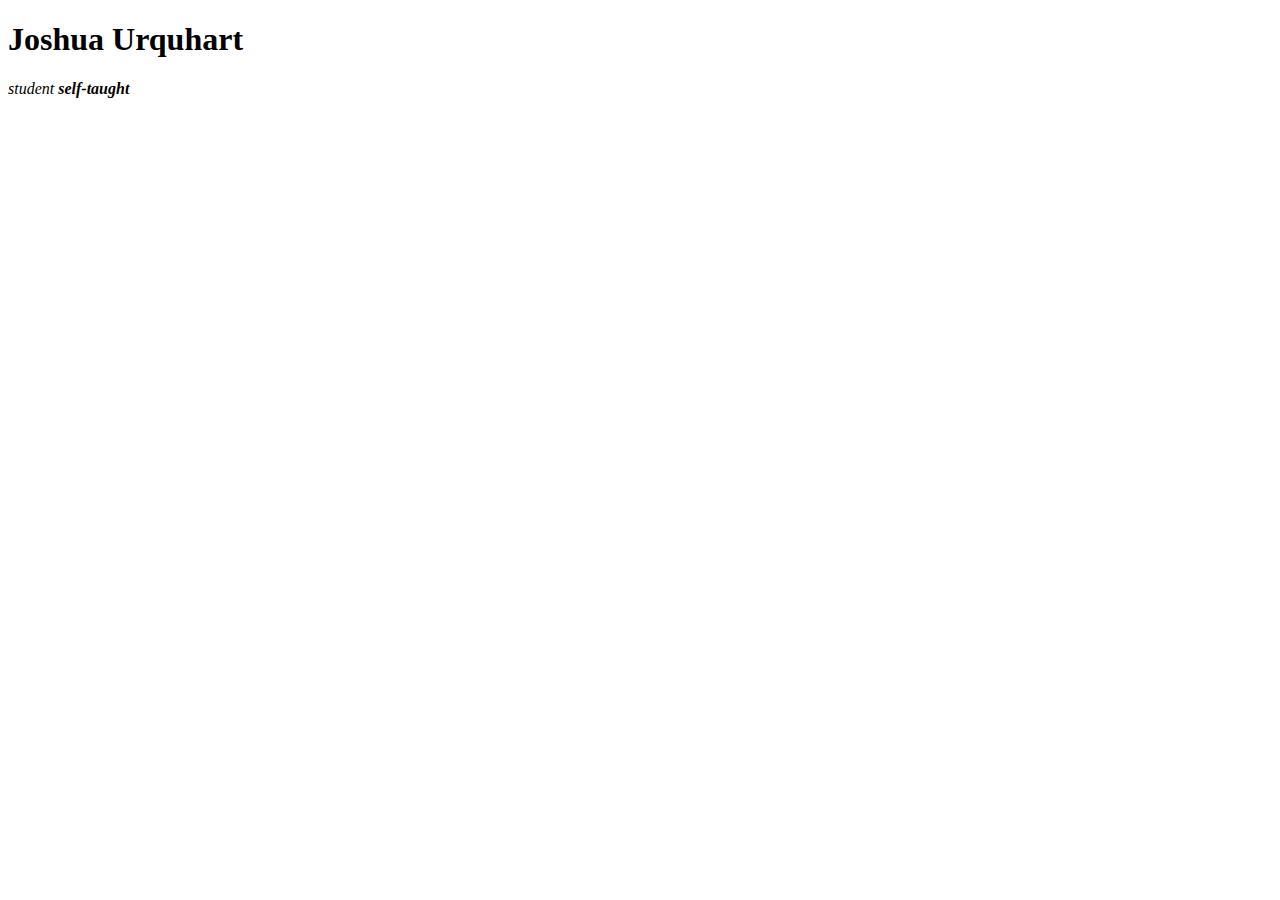
==== Html-Personal-Site/index.html @ e2ff13c8 "it's a Start" ====
<!DOCTYPE html>
<html lang="en">
  <head>
    <meta charset="UTF-8" />
    <meta http-equiv="X-UA-Compatible" content="IE=edge" />
    <meta name="viewport" content="width=device-width, initial-scale=1.0" />
    <title>Josh-U Personal site</title>
  </head>
  <body>
    <h1>Joshua Urquhart</h1>
    <p>
      <em>student <strong>self-taught</strong></em>
    </p>
  </body>
</html>
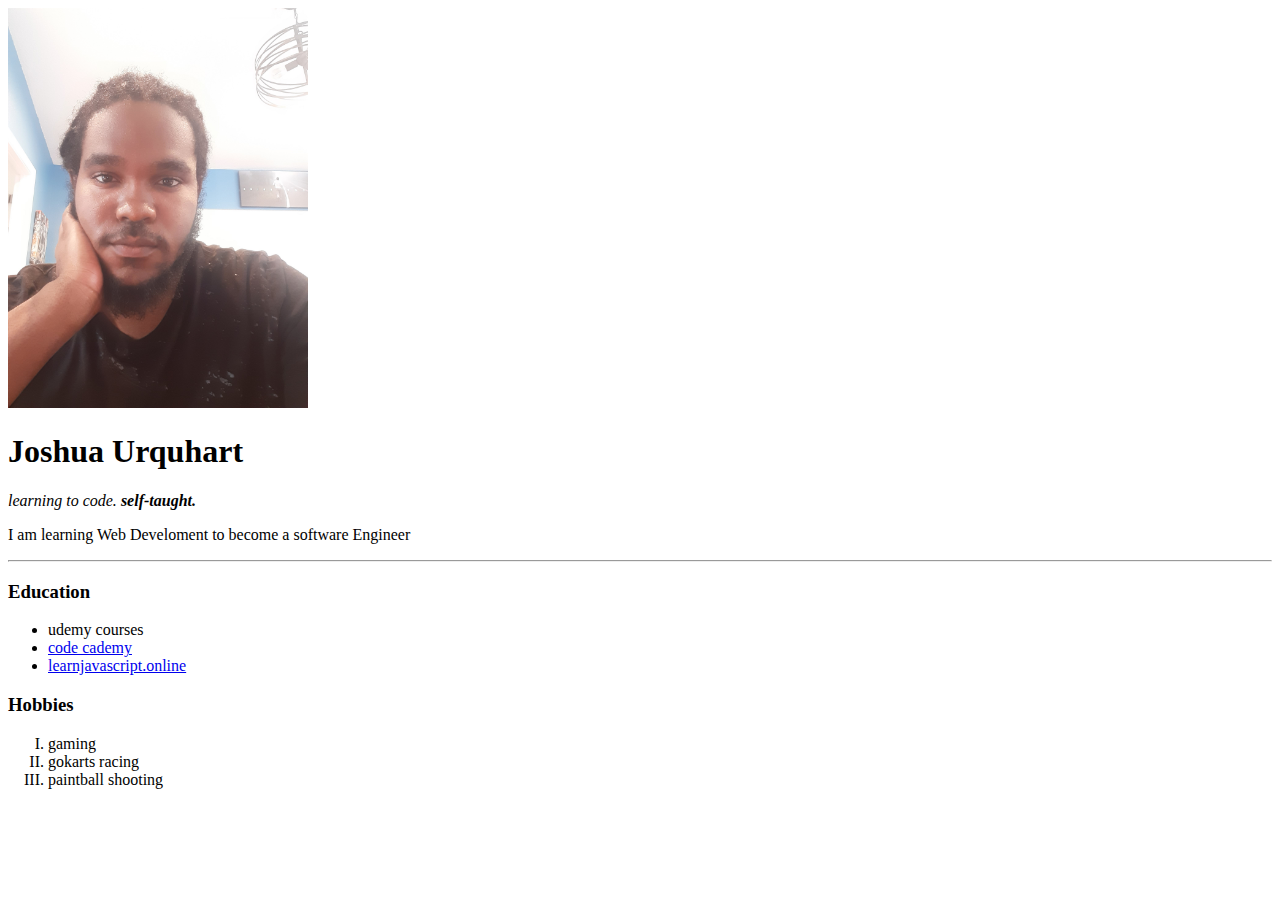
==== commit 7f1c4cd6: "getting started" ====
--- a/Html-Personal-Site/index.html
+++ b/Html-Personal-Site/index.html
@@ -7,9 +7,26 @@
     <title>Josh-U Personal site</title>
   </head>
   <body>
+    <img src="./Images/Josh.jpg" alt="Joshua picture" height="400px" />
     <h1>Joshua Urquhart</h1>
     <p>
-      <em>student <strong>self-taught</strong></em>
+      <em>learning to code. <strong>self-taught.</strong></em>
     </p>
+    <p>I am learning Web Develoment to become a software Engineer</p>
+    <hr />
+    <h3>Education</h3>
+    <ul>
+      <li>udemy courses</li>
+      <li><a href="https://www.codecademy.com/">code cademy</a></li>
+      <li>
+        <a href="https://learnjavascript.online/">learnjavascript.online</a>
+      </li>
+    </ul>
+    <h3>Hobbies</h3>
+    <ol type="I">
+      <li>gaming</li>
+      <li>gokarts racing</li>
+      <li>paintball shooting</li>
+    </ol>
   </body>
 </html>
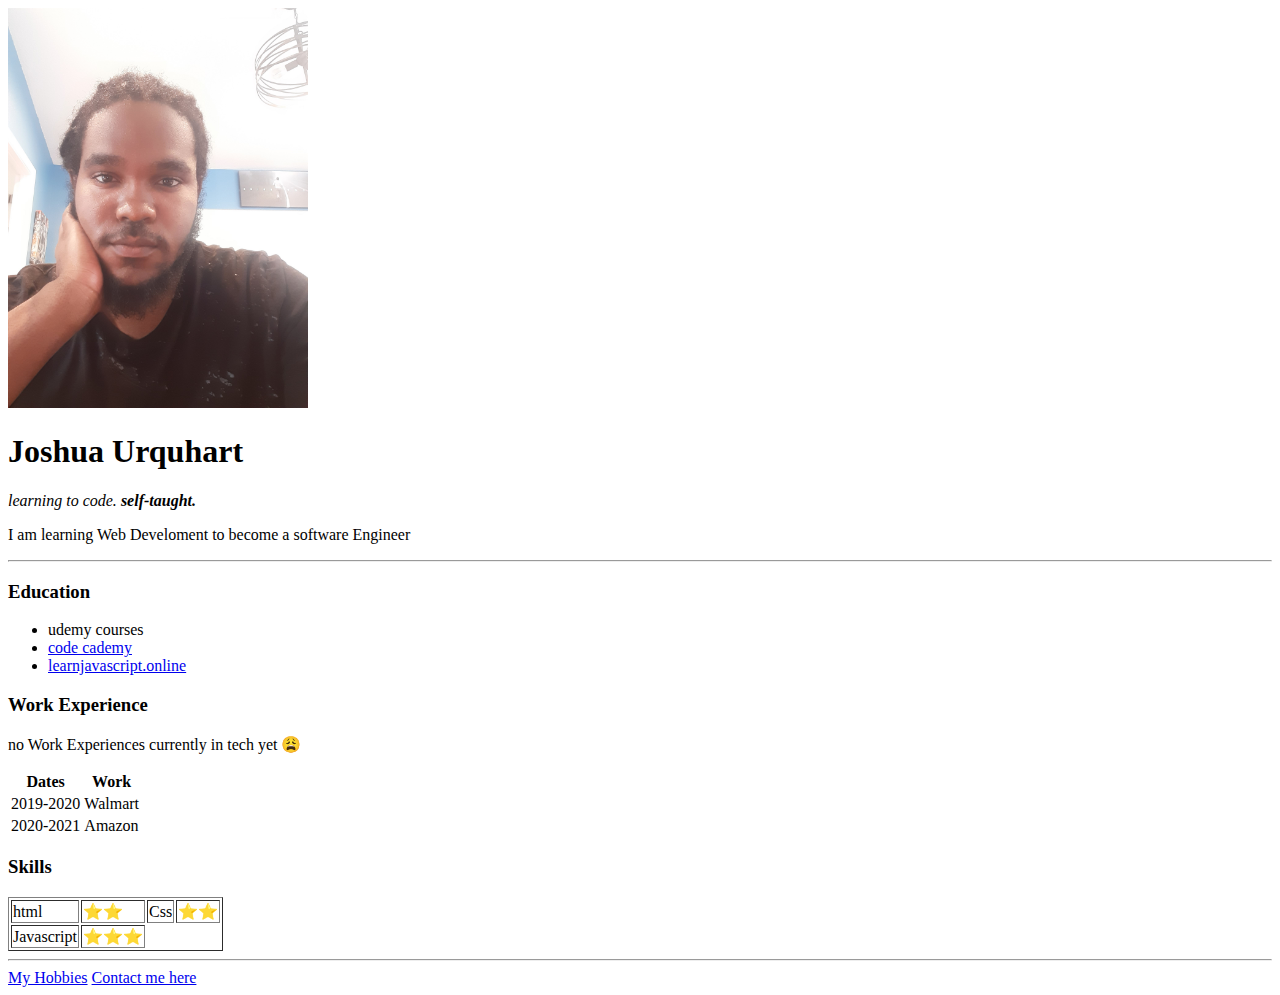
==== commit 346f1df5: "working with table" ====
--- a/Html-Personal-Site/index.html
+++ b/Html-Personal-Site/index.html
@@ -22,11 +22,40 @@
         <a href="https://learnjavascript.online/">learnjavascript.online</a>
       </li>
     </ul>
-    <h3>Hobbies</h3>
-    <ol type="I">
-      <li>gaming</li>
-      <li>gokarts racing</li>
-      <li>paintball shooting</li>
-    </ol>
+    <h3>Work Experience</h3>
+    <p>no Work Experiences currently in tech yet 😩</p>
+    <table>
+      <thead>
+        <tr>
+          <th>Dates</th>
+          <th>Work</th>
+        </tr>
+      </thead>
+      <tr>
+        <td>2019-2020</td>
+        <td>Walmart</td>
+      </tr>
+      <tr>
+        <td>2020-2021</td>
+        <td>Amazon</td>
+      </tr>
+      <tfoot></tfoot>
+    </table>
+    <h3>Skills</h3>
+    <table border="1">
+      <tr>
+        <td>html</td>
+        <td>⭐️⭐️</td>
+        <td>Css</td>
+        <td>⭐️⭐️</td>
+      </tr>
+      <tr>
+        <td>Javascript</td>
+        <td>⭐️⭐️⭐️</td>
+      </tr>
+    </table>
+    <hr />
+    <a href="hobbies.html">My Hobbies</a>
+    <a href="contact-me.html">Contact me here</a>
   </body>
 </html>
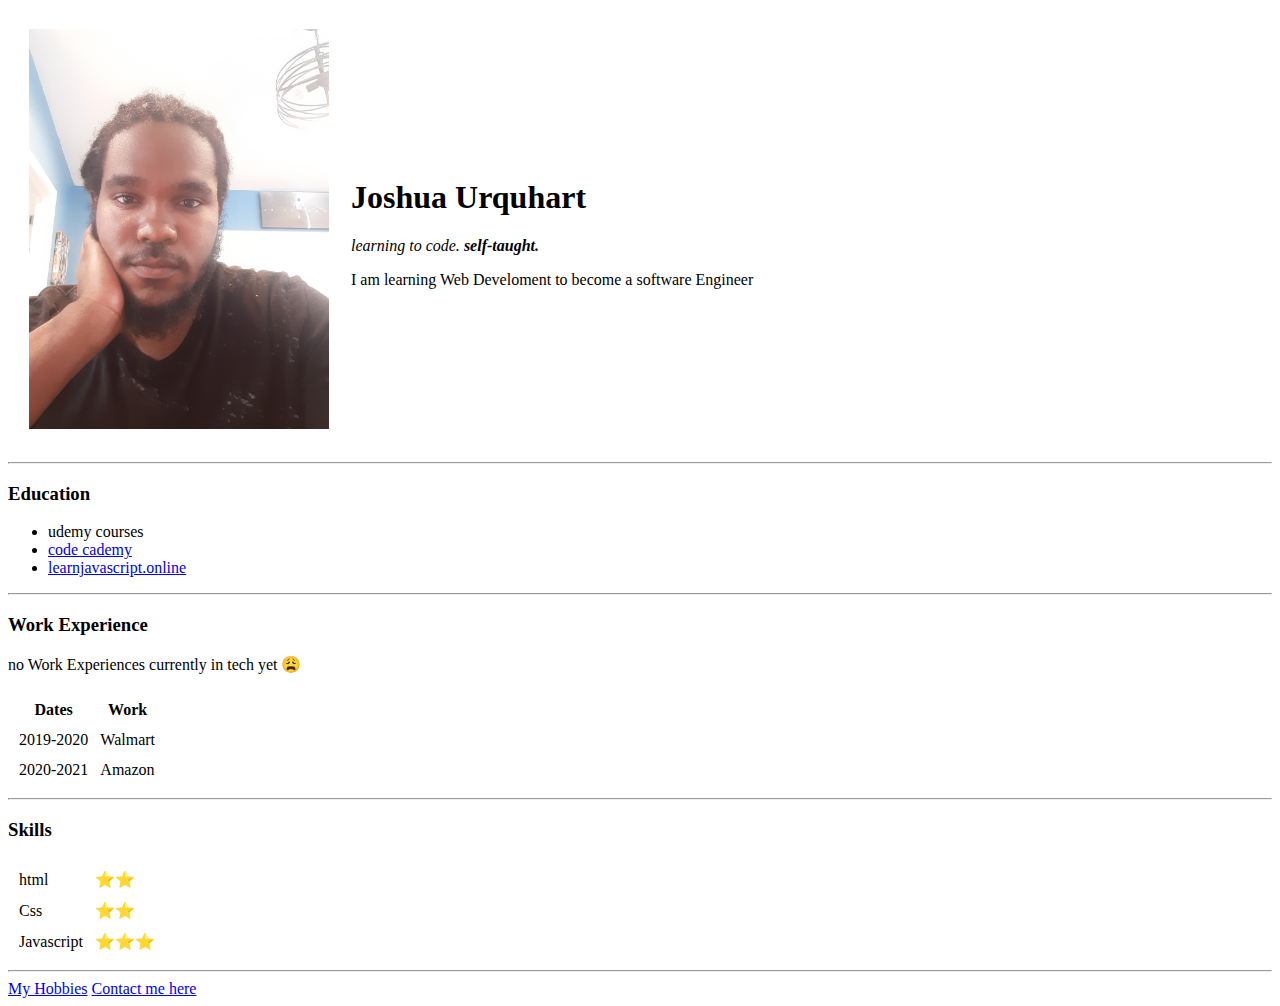
==== commit 58239394: "forms" ====
--- a/Html-Personal-Site/index.html
+++ b/Html-Personal-Site/index.html
@@ -7,12 +7,20 @@
     <title>Josh-U Personal site</title>
   </head>
   <body>
-    <img src="./Images/Josh.jpg" alt="Joshua picture" height="400px" />
-    <h1>Joshua Urquhart</h1>
-    <p>
-      <em>learning to code. <strong>self-taught.</strong></em>
-    </p>
-    <p>I am learning Web Develoment to become a software Engineer</p>
+    <table cellspacing="20">
+      <tr>
+        <td>
+          <img src="./Images/Josh.jpg" alt="Joshua picture" height="400px" />
+        </td>
+        <td>
+          <h1>Joshua Urquhart</h1>
+          <p>
+            <em>learning to code. <strong>self-taught.</strong></em>
+          </p>
+          <p>I am learning Web Develoment to become a software Engineer</p>
+        </td>
+      </tr>
+    </table>
     <hr />
     <h3>Education</h3>
     <ul>
@@ -22,9 +30,10 @@
         <a href="https://learnjavascript.online/">learnjavascript.online</a>
       </li>
     </ul>
+    <hr />
     <h3>Work Experience</h3>
     <p>no Work Experiences currently in tech yet 😩</p>
-    <table>
+    <table cellspacing="10">
       <thead>
         <tr>
           <th>Dates</th>
@@ -41,11 +50,14 @@
       </tr>
       <tfoot></tfoot>
     </table>
+    <hr />
     <h3>Skills</h3>
-    <table border="1">
+    <table cellspacing="10">
       <tr>
         <td>html</td>
         <td>⭐️⭐️</td>
+      </tr>
+      <tr>
         <td>Css</td>
         <td>⭐️⭐️</td>
       </tr>
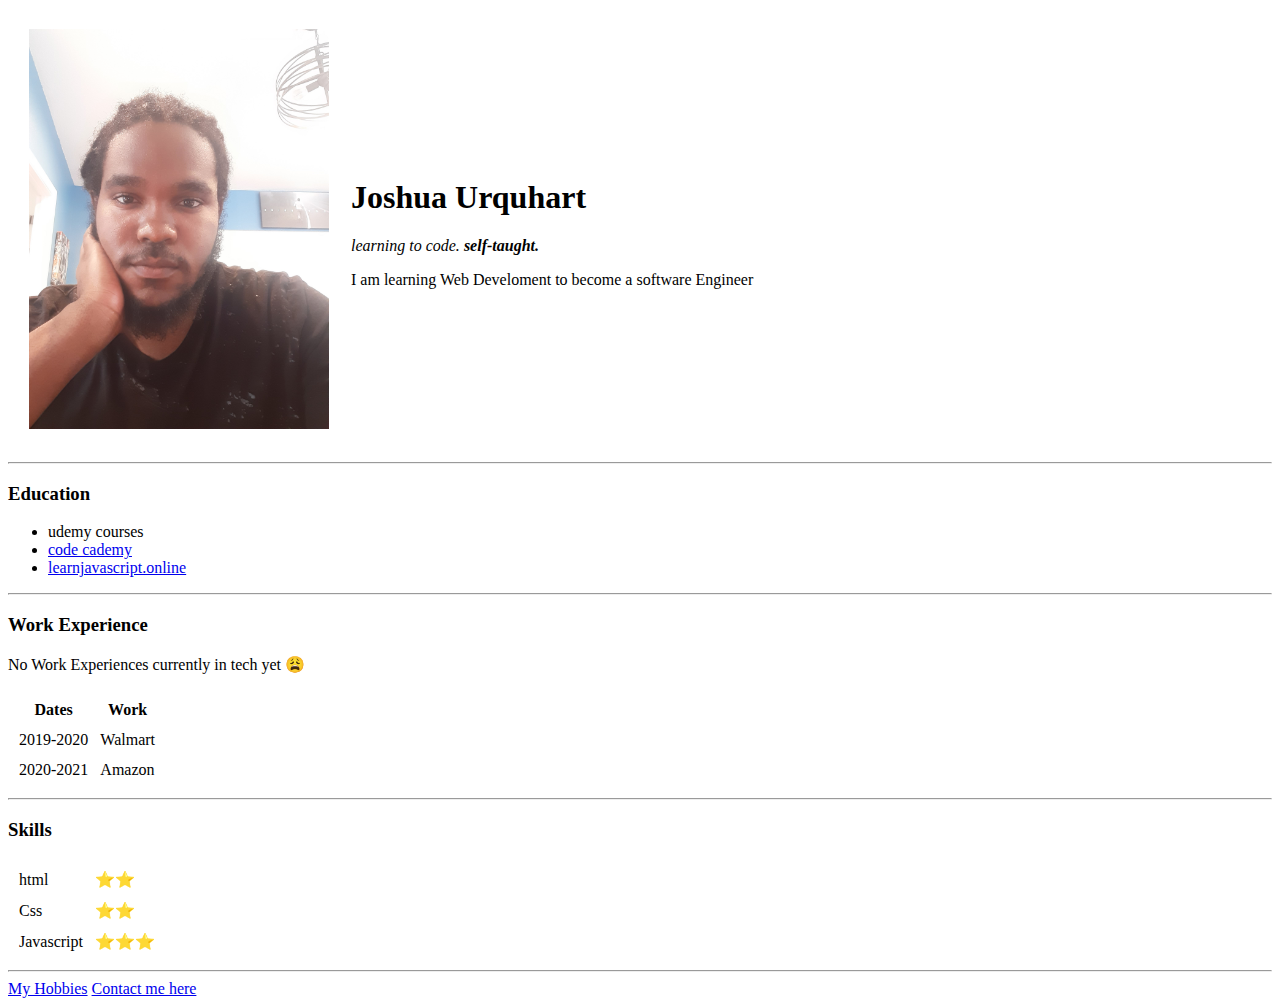
==== commit d2d67034: "forms" ====
--- a/Html-Personal-Site/index.html
+++ b/Html-Personal-Site/index.html
@@ -21,6 +21,7 @@
         </td>
       </tr>
     </table>
+
     <hr />
     <h3>Education</h3>
     <ul>
@@ -32,7 +33,7 @@
     </ul>
     <hr />
     <h3>Work Experience</h3>
-    <p>no Work Experiences currently in tech yet 😩</p>
+    <p>No Work Experiences currently in tech yet 😩</p>
     <table cellspacing="10">
       <thead>
         <tr>
@@ -50,6 +51,7 @@
       </tr>
       <tfoot></tfoot>
     </table>
+
     <hr />
     <h3>Skills</h3>
     <table cellspacing="10">
@@ -66,6 +68,7 @@
         <td>⭐️⭐️⭐️</td>
       </tr>
     </table>
+
     <hr />
     <a href="hobbies.html">My Hobbies</a>
     <a href="contact-me.html">Contact me here</a>
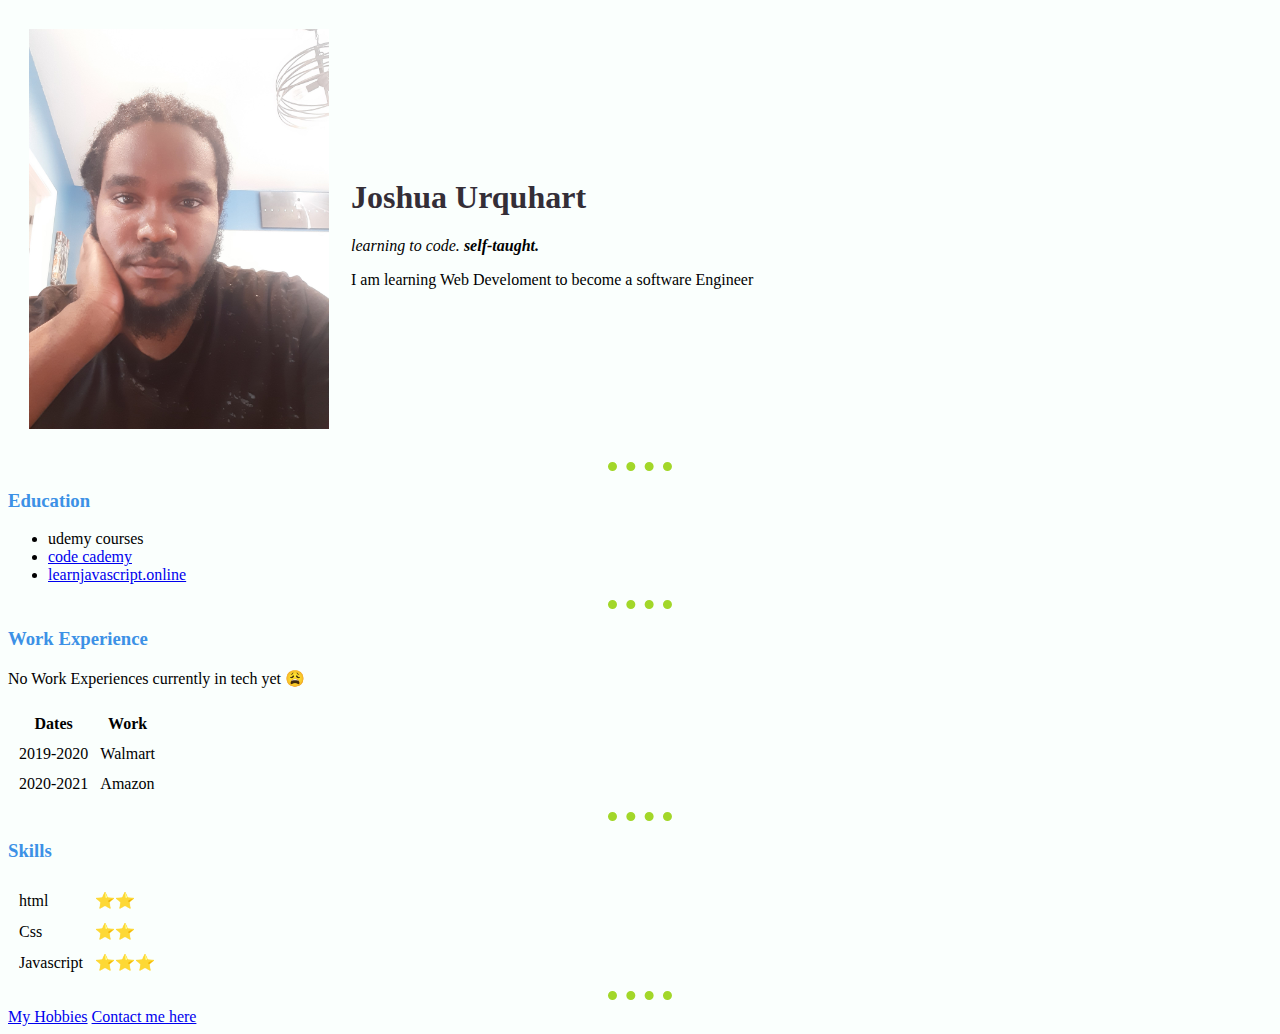
==== commit b55a28cb: "done-part4" ====
--- a/Html-Personal-Site/index.html
+++ b/Html-Personal-Site/index.html
@@ -5,6 +5,7 @@
     <meta http-equiv="X-UA-Compatible" content="IE=edge" />
     <meta name="viewport" content="width=device-width, initial-scale=1.0" />
     <title>Josh-U Personal site</title>
+    <link rel="stylesheet" href="css/styles.css" />
   </head>
   <body>
     <table cellspacing="20">
--- a/Html-Personal-Site/css/styles.css
+++ b/Html-Personal-Site/css/styles.css
@@ -0,0 +1,19 @@
+body {
+  background-color: #fafffd;
+}
+
+hr {
+  border-style: none;
+  border-top-style: dotted;
+  border-color: #a2d729;
+  border-width: 9px;
+  width: 5%;
+}
+
+h1 {
+  color: #342e37;
+}
+
+h3 {
+  color: #3c91e6;
+}
